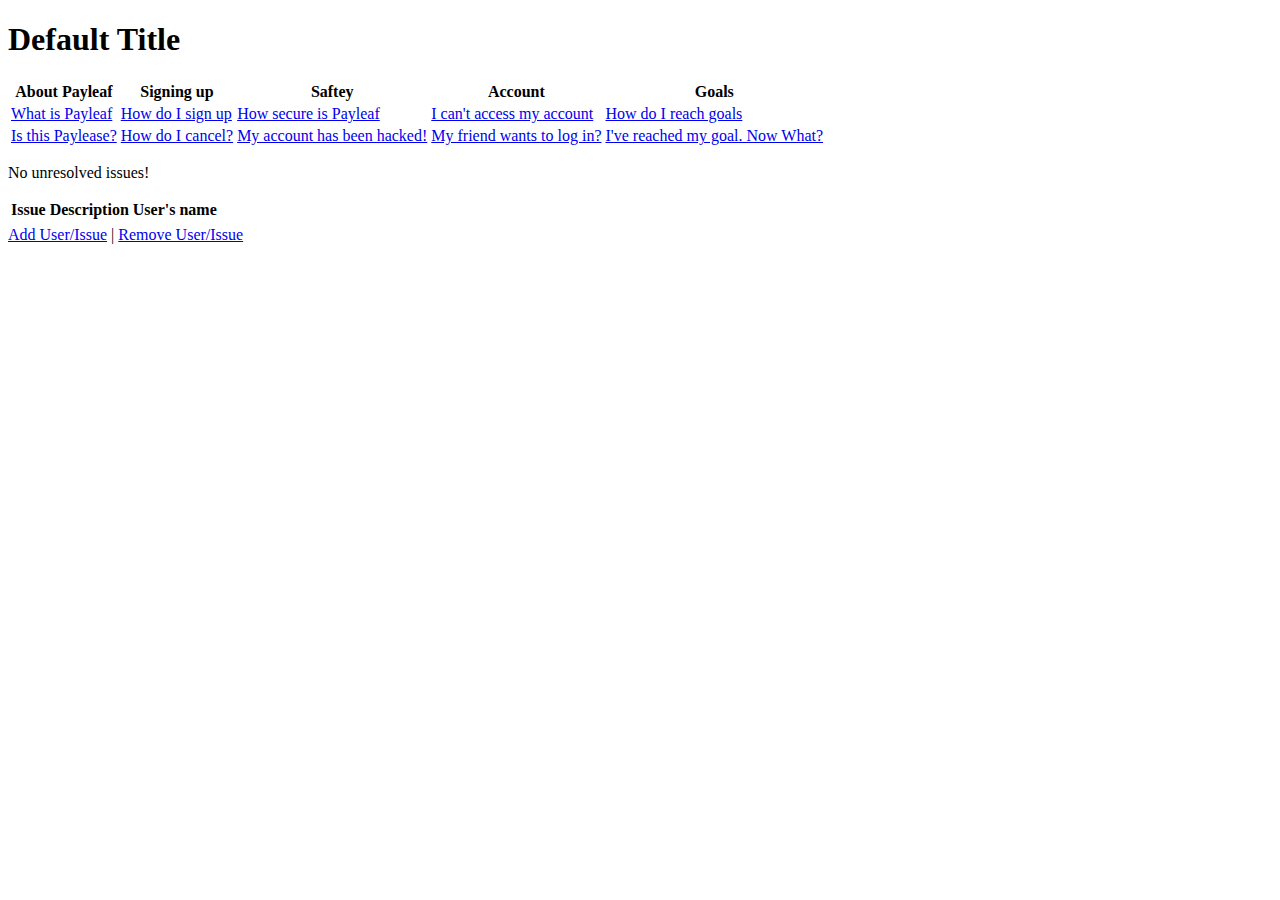
==== src/main/resources/templates/support/index.html @ 82ef64e7 "Add more routes and views, refactored routes, added setIssue to User" ====
<!DOCTYPE html>
<html lang="en" xmlns:th="http://www.thymeleaf.org/">
<head th:replace="fragments :: head"></head>

<body class="container">

<h1 th:text="${title}">Default Title</h1>

<nav th:replace="fragments :: navigation"></nav>

<table class="table">

    <th>About Payleaf</th>
    <th>Signing up</th>
    <th>Saftey</th>
    <th>Account</th>
    <th>Goals</th>


    <tr>
        <td><a href="/support/about">What is Payleaf</a></td>
        <td><a href="/support/signup">How do I sign up</a></td>
        <td><a href="/support/security">How secure is Payleaf</a></td>
        <td><a href="/support/account">I can't access my account</a></td>
        <td><a href="/support/goals">How do I reach goals</a></td>
    </tr>

    <tr>
        <td><a href="/support/about">Is this Paylease?</a></td>
        <td><a href="/support/signup">How do I cancel?</a></td>
        <td><a href="/support/security">My account has been hacked!</a></td>
        <td><a href="/support/account">My friend wants to log in?</a></td>
        <td><a href="/support/goals">I've reached my goal. Now What?</a></td>
    </tr>

</table>



<p th:unless="${issues} and ${issues.size()}">No unresolved issues!</p>


<table class="table">

    <tr>
        <th>Issue</th>
        <th>Description</th>
        <th>User's name</th>
    </tr>

    <tr th:each="user : ${users}">
        <td th:text="${user.name}"></td>
        <td th:text="${user.description}"></td>
        <td th:text="${user.issue.getName()}"></td>
    </tr>

</table>

<a href="/support/add">Add User/Issue</a> |
<a href="support/remove">Remove User/Issue</a>

</body>
</html>
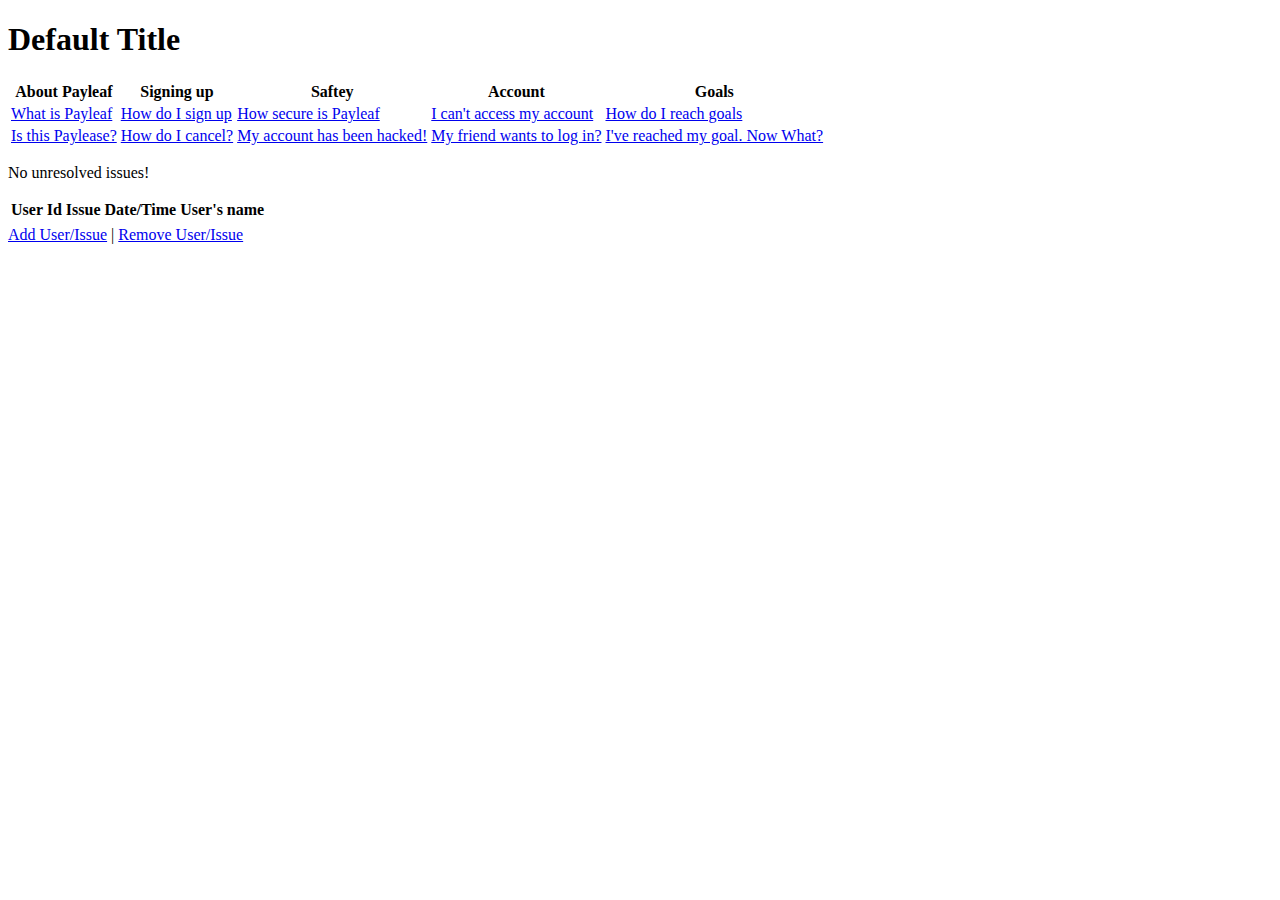
==== commit ddd65c64: "Added an IssueController, modified issue.java and view" ====
--- a/src/main/resources/templates/support/index.html
+++ b/src/main/resources/templates/support/index.html
@@ -43,8 +43,9 @@
 <table class="table">
 
     <tr>
+        <th>User Id</th>
         <th>Issue</th>
-        <th>Description</th>
+        <th>Date/Time</th>
         <th>User's name</th>
     </tr>
 
